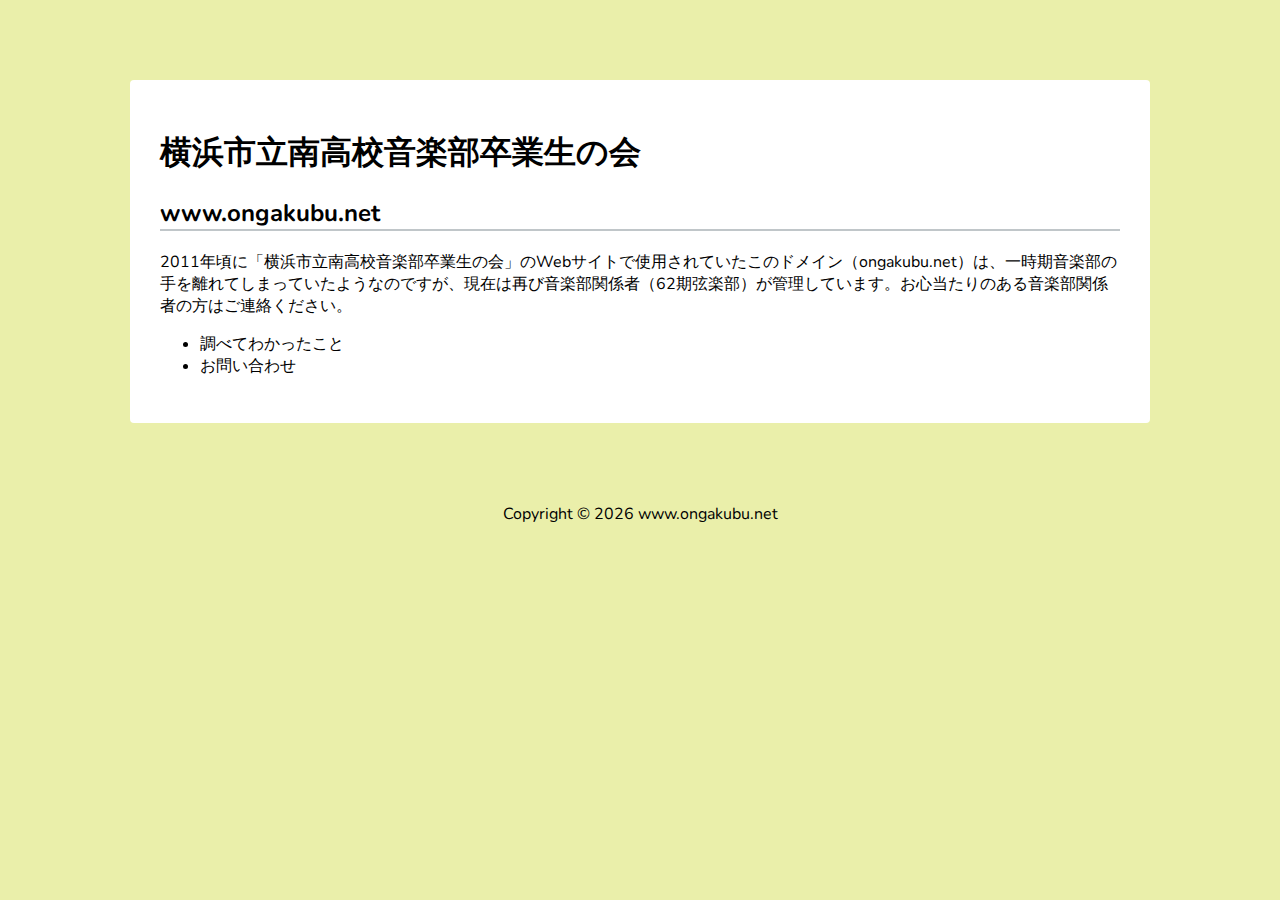
==== index.html @ e6c17b60 "Update index.html" ====
<!DOCTYPE html>
<html>
    <head>
        <meta http-equiv="Content-Type" content="text/html; charset=UTF-8">
        <title>www.ongakubu.net</title>
        <meta name="description" content="横浜市立南高校音楽部卒業生の会で使用されていたこのドメインは、一時期音楽部の手を離れてしまいましたが、再び関係者がおさえています。お心当たりのある音楽部関係者の方はご連絡ください。">
        <link rel="icon" href="/favicon.ico">
        <meta name="viewport" content="width=device-width, initial-scale=1">
        <link rel="stylesheet" href="/css/style.css">
</head> 
<body>
        <div>
            <h1><span style="color:#8e0303"><a href="/index.html">横浜市立南高校音楽部卒業生の会</a></span></h1>
            <h2 class="linetitle">www.ongakubu.net</h2>
            <p>2011年頃に「横浜市立南高校音楽部卒業生の会」のWebサイトで使用されていたこのドメイン（ongakubu.net）は、一時期音楽部の手を離れてしまっていたようなのですが、現在は再び音楽部関係者（62期弦楽部）が管理しています。お心当たりのある音楽部関係者の方はご連絡ください。</p>
            <ul>
                <li><a href="/page/details.html">調べてわかったこと</a></li>
                <li><a href="/page/contact.html">お問い合わせ</a></li>
            </ul>
        </div>
        <p class="copyright">Copyright&nbsp;&copy;&nbsp;<script type="text/javascript">myDate = new Date() ;myYear = myDate.getFullYear ();document.write(myYear);</script>&nbsp;<a href="/index.html">www.ongakubu.net</a></p>
</body>
</html>
---- css/style.css ----
@charset "utf-8";
@import url('https://fonts.googleapis.com/css2?family=Kosugi+Maru&family=Nunito&display=swap');

body {
	background-color:#eaefaa;
	margin: 0;
	padding: 0;
	font-family: 'Nunito', 'Kosugi Maru', sans-serif;
}
div {
	width: 75%;
	margin: 5em auto;
	padding: 30px;
	background-color: #ffffff;
	border-radius: 0.25em;
}
a:link, a:visited {
	color: #000000;
	text-decoration: none;
}
a:hover {
	color: #004e98;
	text-decoration: none;
}
.linetitle {
	border-bottom: 2px solid #c0c6c9;
	text-align: left;
  }
.linetitle:before {
	left: 0;
	top: 14px;
	width: 3px;
	height: 15px;
}
figcaption {
	text-align: center;
}

audio {
	width: 85%;
}
video {
	width: 85%;
}

table {
	border-collapse: collapse;
	width: 100%;
}
td, th {
	border: 1px solid #dddddd;
	text-align: left;
	padding: 8px;
}
th.left, td.left {
	text-align: left;
}
th,center, td.center {
	text-align: center;
}
th.right, td.right {
	text-align: right;
}

details {
    border: 0.05rem solid #aaa;
    border-radius: 0.25em;
    padding: .5rem .5rem 0;
}
summary {
    font-size: 1rem;
    font-weight: bold;
    margin: -.5rem -.5rem 0;
    padding: .5rem;
}
details[open] {
    padding: .5rem;
}
details[open] summary {
    border-bottom: 0.05rem solid #aaa;
    margin-bottom: .5rem;
}

blockquote {
    margin: 1.25em;
}
blockquote p {
    padding: 1em;
    background: #e8ecef;
    border-radius: 0.25em;
}
blockquote p::before {
    content: '\201C';
}
blockquote p::after {
    content: '\201D';
}

input[type=text], select, textarea {
	font: 1em sans-serif;
	width: 100%;
	padding: 12px;
	border: 1px solid #ccc;
	border-radius: 0.25em;
	box-sizing: border-box;
	margin-top: 6px;
	margin-bottom: 16px;
	resize: vertical;
}
input[type=email], select, textarea {
	font: 1em sans-serif;
	width: 100%;
	padding: 12px;
	border: 1px solid #ccc;
	border-radius: 0.25em;
	box-sizing: border-box;
	margin-top: 6px;
	margin-bottom: 16px;
	resize: vertical;
}
input[type=submit] {
	font: 1em sans-serif;
	width: 100%;
	background-color: #6a8f5c;
	color: white;
	padding: 12px 20px;
	border: none;
	border-radius: 4px;
	cursor: pointer;
}
input[type=submit]:hover {
	background-color: #81a568;
}

.copyright {
	text-align: center;
}
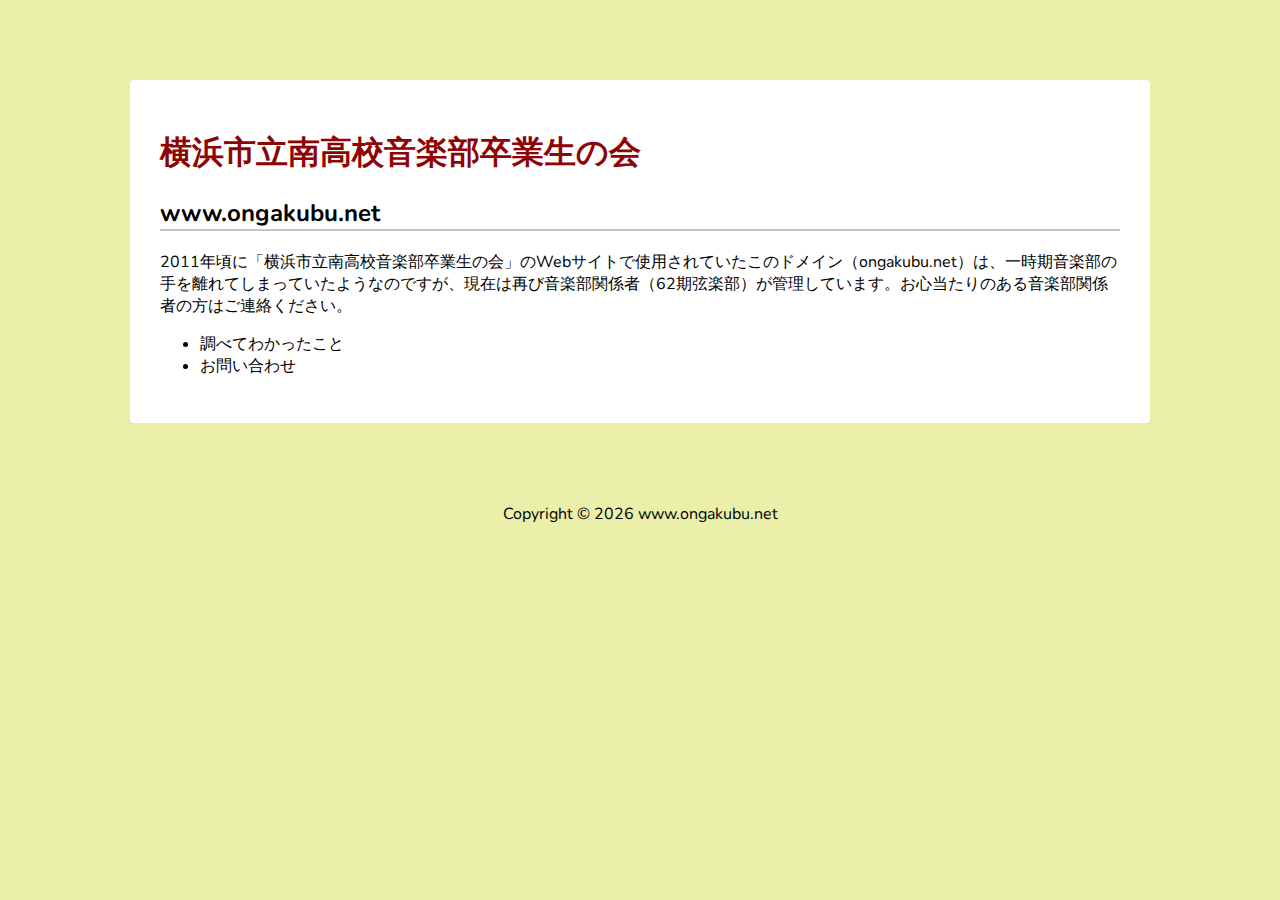
==== commit cfc19b7c: "Update index.html" ====
--- a/index.html
+++ b/index.html
@@ -10,7 +10,7 @@
 </head> 
 <body>
         <div>
-            <h1><span style="color:#8e0303"><a href="/index.html">横浜市立南高校音楽部卒業生の会</a></span></h1>
+            <h1><a href="/index.html"><span style="color:#8e0303">横浜市立南高校音楽部卒業生の会</span></a></h1>
             <h2 class="linetitle">www.ongakubu.net</h2>
             <p>2011年頃に「横浜市立南高校音楽部卒業生の会」のWebサイトで使用されていたこのドメイン（ongakubu.net）は、一時期音楽部の手を離れてしまっていたようなのですが、現在は再び音楽部関係者（62期弦楽部）が管理しています。お心当たりのある音楽部関係者の方はご連絡ください。</p>
             <ul>
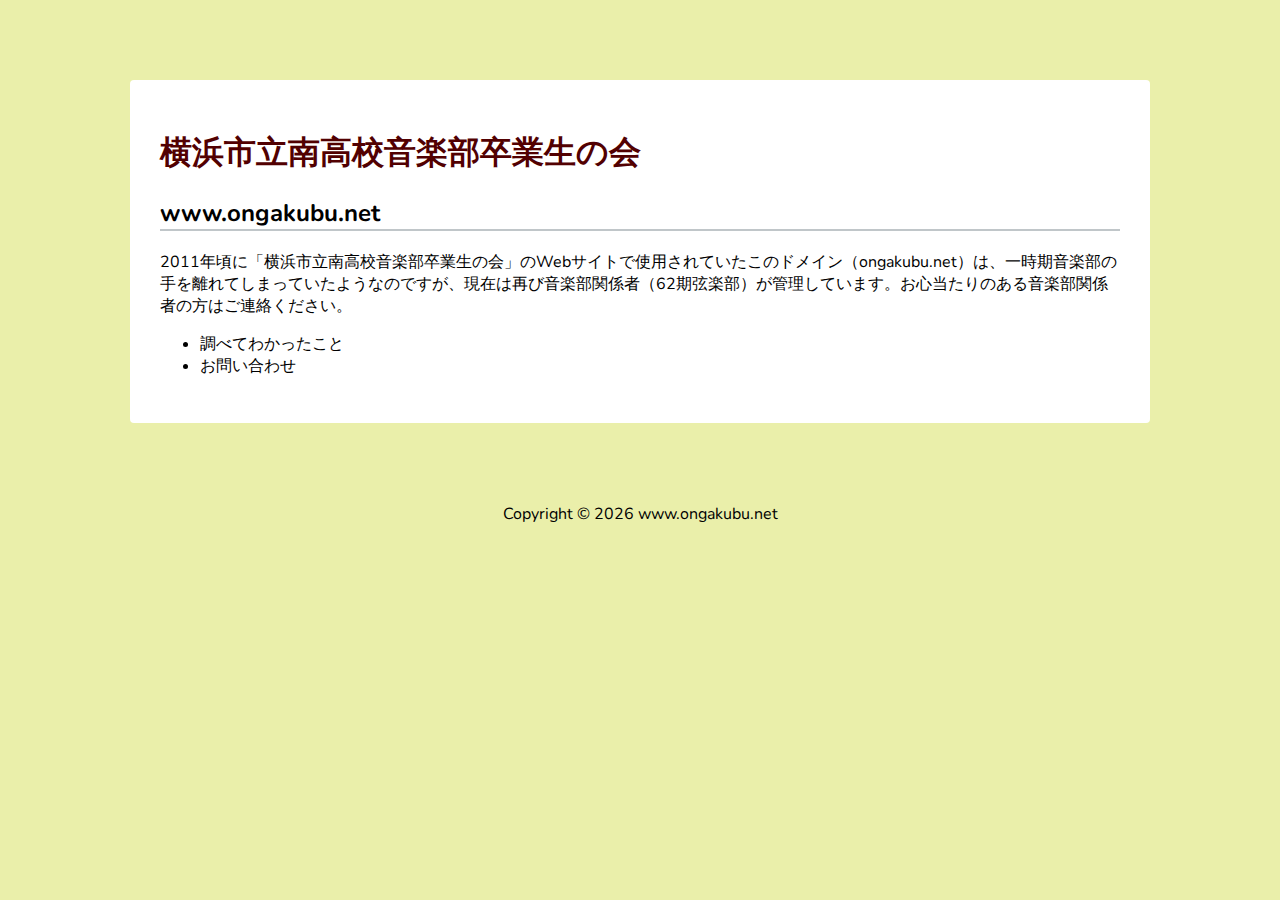
==== commit 25c62efe: "Update index.html" ====
--- a/index.html
+++ b/index.html
@@ -10,7 +10,7 @@
 </head> 
 <body>
         <div>
-            <h1><a href="/index.html"><span style="color:#8e0303">横浜市立南高校音楽部卒業生の会</span></a></h1>
+            <h1><a href="/index.html"><span style="color:#520001">横浜市立南高校音楽部卒業生の会</span></a></h1>
             <h2 class="linetitle">www.ongakubu.net</h2>
             <p>2011年頃に「横浜市立南高校音楽部卒業生の会」のWebサイトで使用されていたこのドメイン（ongakubu.net）は、一時期音楽部の手を離れてしまっていたようなのですが、現在は再び音楽部関係者（62期弦楽部）が管理しています。お心当たりのある音楽部関係者の方はご連絡ください。</p>
             <ul>
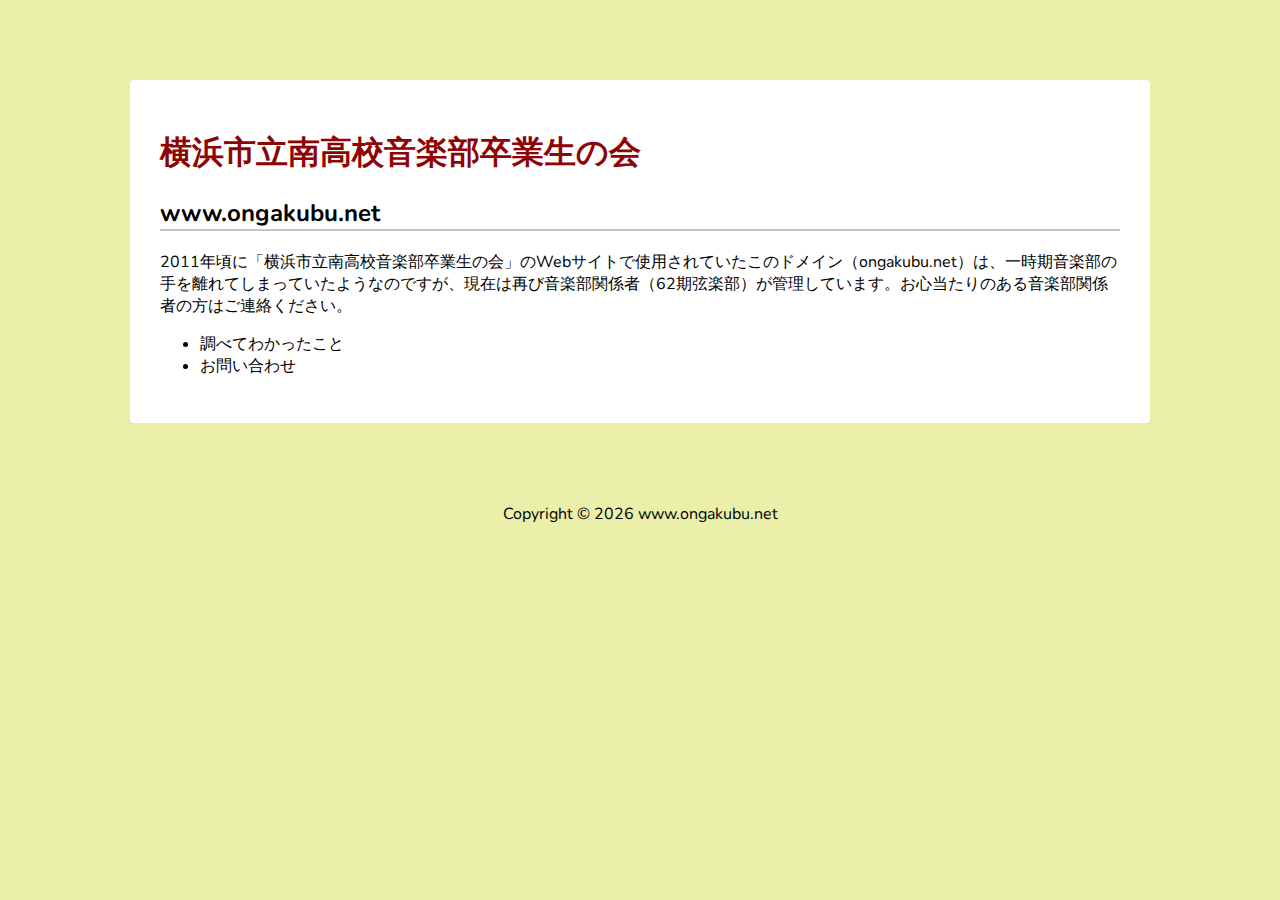
==== commit 72c3e7cb: "Update index.html" ====
--- a/index.html
+++ b/index.html
@@ -10,7 +10,7 @@
 </head> 
 <body>
         <div>
-            <h1><a href="/index.html"><span style="color:#520001">横浜市立南高校音楽部卒業生の会</span></a></h1>
+            <h1><a href="/index.html"><span style="color:#8e0303">横浜市立南高校音楽部卒業生の会</span></a></h1>
             <h2 class="linetitle">www.ongakubu.net</h2>
             <p>2011年頃に「横浜市立南高校音楽部卒業生の会」のWebサイトで使用されていたこのドメイン（ongakubu.net）は、一時期音楽部の手を離れてしまっていたようなのですが、現在は再び音楽部関係者（62期弦楽部）が管理しています。お心当たりのある音楽部関係者の方はご連絡ください。</p>
             <ul>
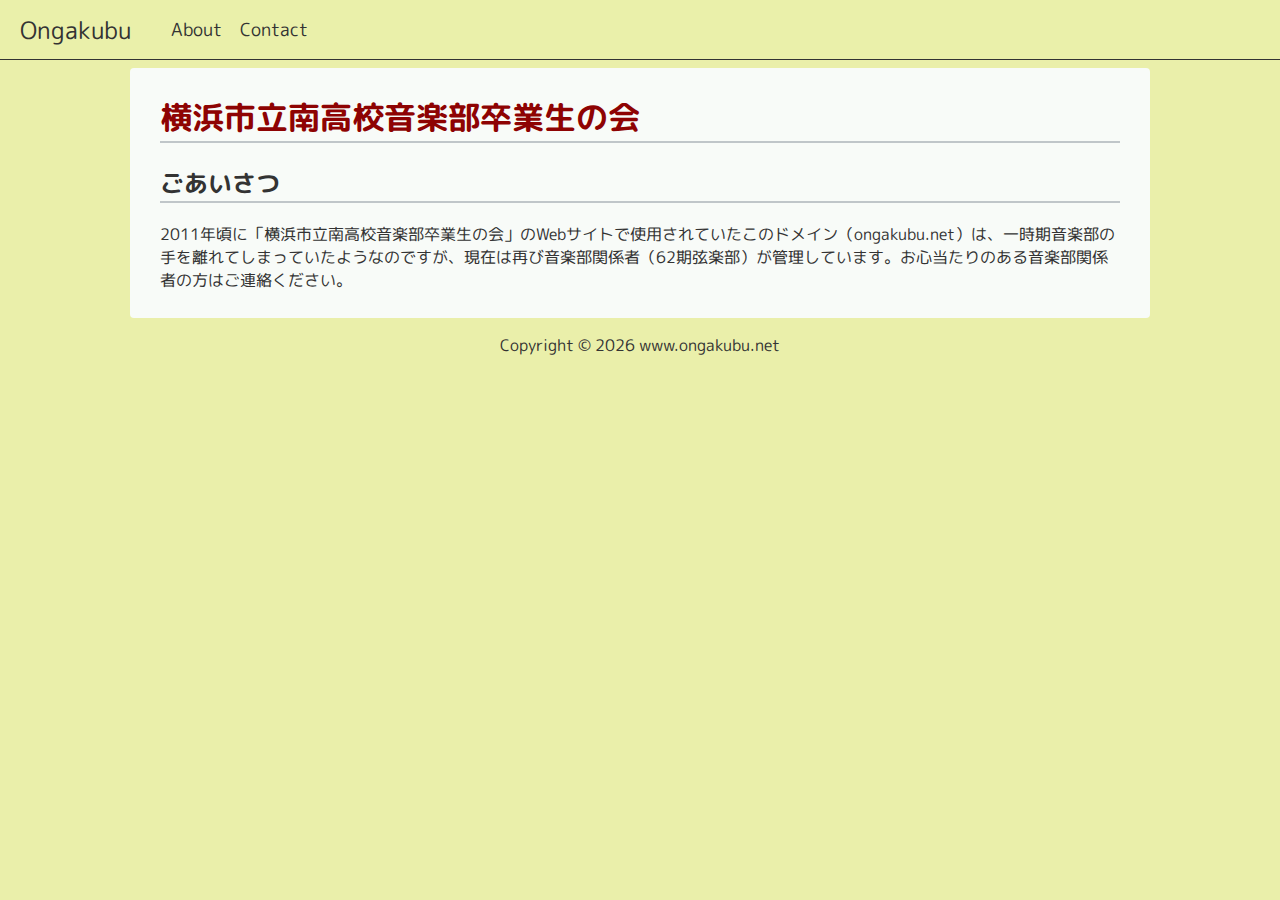
==== commit 66ec9d64: "Add files via upload" ====
--- a/index.html
+++ b/index.html
@@ -1,23 +1,31 @@
-<!DOCTYPE html>
+<!doctype html>
 <html>
-    <head>
-        <meta http-equiv="Content-Type" content="text/html; charset=UTF-8">
-        <title>www.ongakubu.net</title>
-        <meta name="description" content="横浜市立南高校音楽部卒業生の会で使用されていたこのドメインは、一時期音楽部の手を離れてしまいましたが、再び関係者がおさえています。お心当たりのある音楽部関係者の方はご連絡ください。">
-        <link rel="icon" href="/favicon.ico">
-        <meta name="viewport" content="width=device-width, initial-scale=1">
-        <link rel="stylesheet" href="/css/style.css">
-</head> 
+<head>
+    <title>Home | www.ongakubu.net</title>
+    <meta name="description" content="横浜市立南高校音楽部卒業生の会で使用されていたこのドメインは、一時期音楽部の手を離れてしまいましたが、再び関係者がおさえています。お心当たりのある音楽部関係者の方はご連絡ください。">
+    <link rel="icon" href="/image/favicon.ico">
+    <meta charset="utf-8" />
+    <meta name="viewport" content="width=device-width, initial-scale=1" />
+    <link rel="stylesheet" href="/css/style.css">
+</head>
 <body>
-        <div>
-            <h1><a href="/index.html"><span style="color:#8e0303">横浜市立南高校音楽部卒業生の会</span></a></h1>
-            <h2 class="linetitle">www.ongakubu.net</h2>
-            <p>2011年頃に「横浜市立南高校音楽部卒業生の会」のWebサイトで使用されていたこのドメイン（ongakubu.net）は、一時期音楽部の手を離れてしまっていたようなのですが、現在は再び音楽部関係者（62期弦楽部）が管理しています。お心当たりのある音楽部関係者の方はご連絡ください。</p>
-            <ul>
-                <li><a href="/page/details.html">調べてわかったこと</a></li>
-                <li><a href="/page/contact.html">お問い合わせ</a></li>
-            </ul>
-        </div>
-        <p class="copyright">Copyright&nbsp;&copy;&nbsp;<script type="text/javascript">myDate = new Date() ;myYear = myDate.getFullYear ();document.write(myYear);</script>&nbsp;<a href="/index.html">www.ongakubu.net</a></p>
+    <nav class="global-navbar">
+        <div class="global-navbar-logo"><a href="/">Ongakubu</a></div>
+        <ul class="global-navlinks">
+            <input type="checkbox" id="checkbox_toggle" />
+            <label for="checkbox_toggle" class="global-navbar-hamburger">&#9776;</label>
+            <div class="global-navbar-menu">
+                <li><a href="/about/">About</a></li>
+                <li><a href="/contact/">Contact</a></li>
+            </div>
+        </ul>
+    </nav>
+    <div class="paper">
+        <h1 class="linetitle"><a href="/index.html"><span style="color:#8e0303">横浜市立南高校音楽部卒業生の会</span></a></h1>
+        <h2 class="linetitle">ごあいさつ</h2>
+        <p>2011年頃に「横浜市立南高校音楽部卒業生の会」のWebサイトで使用されていたこのドメイン（ongakubu.net）は、一時期音楽部の手を離れてしまっていたようなのですが、現在は再び音楽部関係者（62期弦楽部）が管理しています。お心当たりのある音楽部関係者の方はご連絡ください。</p>
+    </div>
+    <footer class="copyright">Copyright&nbsp;&copy;&nbsp;<span id="year"></span>&nbsp;www.ongakubu.net</footer>
+    <script type="text/javascript" src="/script/script.js"></script>
 </body>
 </html>
--- a/css/style.css
+++ b/css/style.css
@@ -1,137 +1,309 @@
 @charset "utf-8";
-@import url('https://fonts.googleapis.com/css2?family=Kosugi+Maru&family=Nunito&display=swap');
+@import url('https://fonts.googleapis.com/css2?family=M+PLUS+Rounded+1c:wght@100;300;400;500;700;800;900&display=swap');
+
+@media (prefers-color-scheme: light) {
+    :root {
+        --bgcolor: #eaefaa;
+        --navbgcolor: rgb(234, 239, 170, 0.9);
+        --navtextcolor: #333333;
+        --navhovercolor: #3f3f3f;
+        --papercolor: #f8fbf8;
+        --textcolor: #333333;
+        --buttoncolor: #e8ecef;
+        --hovercolor: #003078;
+    }
+}
+
+@media (prefers-color-scheme: dark) {
+    :root {
+        --bgcolor: #eaefaa;
+        --navbgcolor: rgb(234, 239, 170, 0.9);
+        --navtextcolor: #333333;
+        --navhovercolor: #3f3f3f;
+        --papercolor: #f8fbf8;
+        --textcolor: #333333;
+        --buttoncolor: #e8ecef;
+        --hovercolor: #003078;
+    }
+}
 
 body {
-	background-color:#eaefaa;
-	margin: 0;
-	padding: 0;
-	font-family: 'Nunito', 'Kosugi Maru', sans-serif;
-}
-div {
-	width: 75%;
-	margin: 5em auto;
-	padding: 30px;
-	background-color: #ffffff;
-	border-radius: 0.25em;
-}
+    background-color: var(--bgcolor);
+    margin: 0;
+    padding: 0;
+    color: var(--textcolor);
+    font-family: 'M PLUS Rounded 1c', sans-serif;
+}
+
 a:link, a:visited {
-	color: #000000;
-	text-decoration: none;
-}
+    color: var(--textcolor);
+    text-decoration: none;
+}
+
 a:hover {
-	color: #004e98;
-	text-decoration: none;
-}
+    color: var(--hovercolor);
+    text-decoration: none;
+}
+
+.global-navbar {
+    display: flex;
+    align-items: center;
+    justify-content: start;
+    padding: 0px 20px 0px 20px;
+    background-color: var(--navbgcolor);
+    border-bottom: 1px solid;
+    color: var(--navtextcolor);
+}
+
+.global-navlinks a:link {
+    color: var(--navtextcolor);
+    text-decoration: none;
+}
+
+.global-navlinks a:visited {
+    color: var(--navtextcolor);
+    text-decoration: none;
+}
+
+.global-navlinks a:hover {
+    color: var(--navhovercolor);
+    text-decoration: none;
+}
+
+.global-navbar-logo a {
+    font-size: 24px;
+    color: var(--navtextcolor);
+}
+
+.global-navbar-menu {
+    display: flex;
+    gap: 1em;
+    font-size: 18px;
+}
+
+.global-navbar-menu li:hover {
+    text-decoration: underline;
+}
+
+.global-navbar-menu li {
+    list-style: none;
+}
+
+input[type=checkbox] {
+    display: none;
+}
+
+.global-navbar-hamburger {
+    display: none;
+    font-size: 32px;
+    user-select: none;
+}
+
+@media (max-width: 600px) {
+    .global-navbar {
+        justify-content: space-between;
+        margin: auto;
+    }
+
+    .global-navbar-menu {
+        display: none;
+        position: absolute;
+        background-color: var(--navbgcolor);
+        top: 76px;
+        right: 0;
+        left: 0;
+        text-align: left;
+        text-indent: 1em;
+        padding: 16px 0 16px 0;
+    }
+
+    .global-navbar-menu li:hover {
+        text-decoration: underline;
+    }
+
+    .global-navbar-menu li+li {
+        margin-top: 12px;
+    }
+
+    input[type=checkbox]:checked~.global-navbar-menu {
+        display: block;
+    }
+
+    .global-navbar-hamburger {
+        display: block;
+    }
+}
+
+.paper {
+    width: 75%;
+    margin: 0.5em auto 1em;
+    padding: 5px 30px 10px 30px;
+    color: var(--textcolor);
+    background-color: var(--papercolor);
+    border-radius: 0.25em;
+}
+
 .linetitle {
-	border-bottom: 2px solid #c0c6c9;
-	text-align: left;
-  }
+    border-bottom: 2px solid #c0c6c9;
+    text-align: left;
+}
+
 .linetitle:before {
-	left: 0;
-	top: 14px;
-	width: 3px;
-	height: 15px;
-}
+    left: 0;
+    top: 14px;
+    width: 3px;
+    height: 15px;
+}
+
 figcaption {
 	text-align: center;
 }
 
 audio {
-	width: 85%;
-}
+    width: 100%;
+}
+
 video {
-	width: 85%;
+    width: 100%;
 }
 
 table {
-	border-collapse: collapse;
-	width: 100%;
-}
+    border-collapse: collapse;
+    width: 100%;
+}
+
 td, th {
-	border: 1px solid #dddddd;
-	text-align: left;
-	padding: 8px;
-}
+    border: 1px solid #c0c6c9;
+    text-align: left;
+    padding: 8px;
+}
+
 th.left, td.left {
-	text-align: left;
-}
-th,center, td.center {
-	text-align: center;
-}
+    text-align: left;
+}
+
+th.center, td.center {
+    text-align: center;
+}
+
 th.right, td.right {
-	text-align: right;
+    text-align: right;
 }
 
 details {
-    border: 0.05rem solid #aaa;
+    border: 1px solid #c0c6c9;
     border-radius: 0.25em;
     padding: .5rem .5rem 0;
 }
+
 summary {
     font-size: 1rem;
     font-weight: bold;
     margin: -.5rem -.5rem 0;
     padding: .5rem;
 }
+
 details[open] {
     padding: .5rem;
 }
+
 details[open] summary {
-    border-bottom: 0.05rem solid #aaa;
+    border-bottom: 1px solid #c0c6c9;
     margin-bottom: .5rem;
 }
 
 blockquote {
     margin: 1.25em;
 }
+
 blockquote p {
     padding: 1em;
-    background: #e8ecef;
-    border-radius: 0.25em;
-}
+    color: var(--textcolor);
+    background: var(--buttoncolor);
+    border-radius: 0.25em;
+}
+
 blockquote p::before {
     content: '\201C';
 }
+
 blockquote p::after {
     content: '\201D';
 }
 
 input[type=text], select, textarea {
-	font: 1em sans-serif;
-	width: 100%;
-	padding: 12px;
-	border: 1px solid #ccc;
-	border-radius: 0.25em;
-	box-sizing: border-box;
-	margin-top: 6px;
-	margin-bottom: 16px;
-	resize: vertical;
-}
+    font: 1em 'Manrope', sans-serif;
+    background-color: var(--papercolor);
+    color: var(--textcolor);
+    width: 100%;
+    padding: 12px;
+    border: 1px solid #c0c6c9;
+    border-radius: 0.25em;
+    box-sizing: border-box;
+    margin: 6px auto 16px;
+    resize: vertical;
+}
+
 input[type=email], select, textarea {
-	font: 1em sans-serif;
-	width: 100%;
-	padding: 12px;
-	border: 1px solid #ccc;
-	border-radius: 0.25em;
-	box-sizing: border-box;
-	margin-top: 6px;
-	margin-bottom: 16px;
-	resize: vertical;
-}
+    font: 1em 'Manrope', sans-serif;
+    background-color: var(--papercolor);
+    color: var(--textcolor);
+    width: 100%;
+    padding: 12px;
+    border: 1px solid #c0c6c9;
+    border-radius: 0.25em;
+    box-sizing: border-box;
+    margin: 6px auto 16px;
+    resize: vertical;
+}
+
 input[type=submit] {
-	font: 1em sans-serif;
-	width: 100%;
-	background-color: #6a8f5c;
-	color: white;
-	padding: 12px 20px;
-	border: none;
-	border-radius: 4px;
-	cursor: pointer;
-}
+    font: 1em 'Manrope', sans-serif;
+    background-color: var(--bgcolor);
+    color: var(--textcolor);
+    padding: 0.5em 1em;
+    border: 1px solid var(--bgcolor);
+    border-radius: 0.25em;
+    margin: 0.5em 1em 0.5em 0;
+    cursor: pointer;
+}
+
 input[type=submit]:hover {
-	background-color: #81a568;
+    border: 1px solid #1d70b8;
+}
+
+input[type=button] {
+    font: 1em 'Manrope', sans-serif;
+    background-color: var(--buttoncolor);
+    color: var(--textcolor);
+    padding: 0.5em 1em;
+    border: 1px solid var(--buttoncolor);
+    border-radius: 0.25em;
+    margin: 0.5em auto;
+    cursor: pointer;
+}
+
+input[type=button]:hover {
+    border: 1px solid #1d70b8;
+}
+
+@media screen and (max-width: 600px) {
+    .paper {
+        width: 80%;
+    }
+
+    input[type=submit] {
+        width: 100%;
+        margin: 0.5em auto;
+    }
+
+    input[type=button] {
+        width: 100%;
+    }
 }
 
 .copyright {
-	text-align: center;
-}
+    text-align: center;
+    color: var(--navtextcolor);
+    padding: 0em 0em 1em 0em;
+}
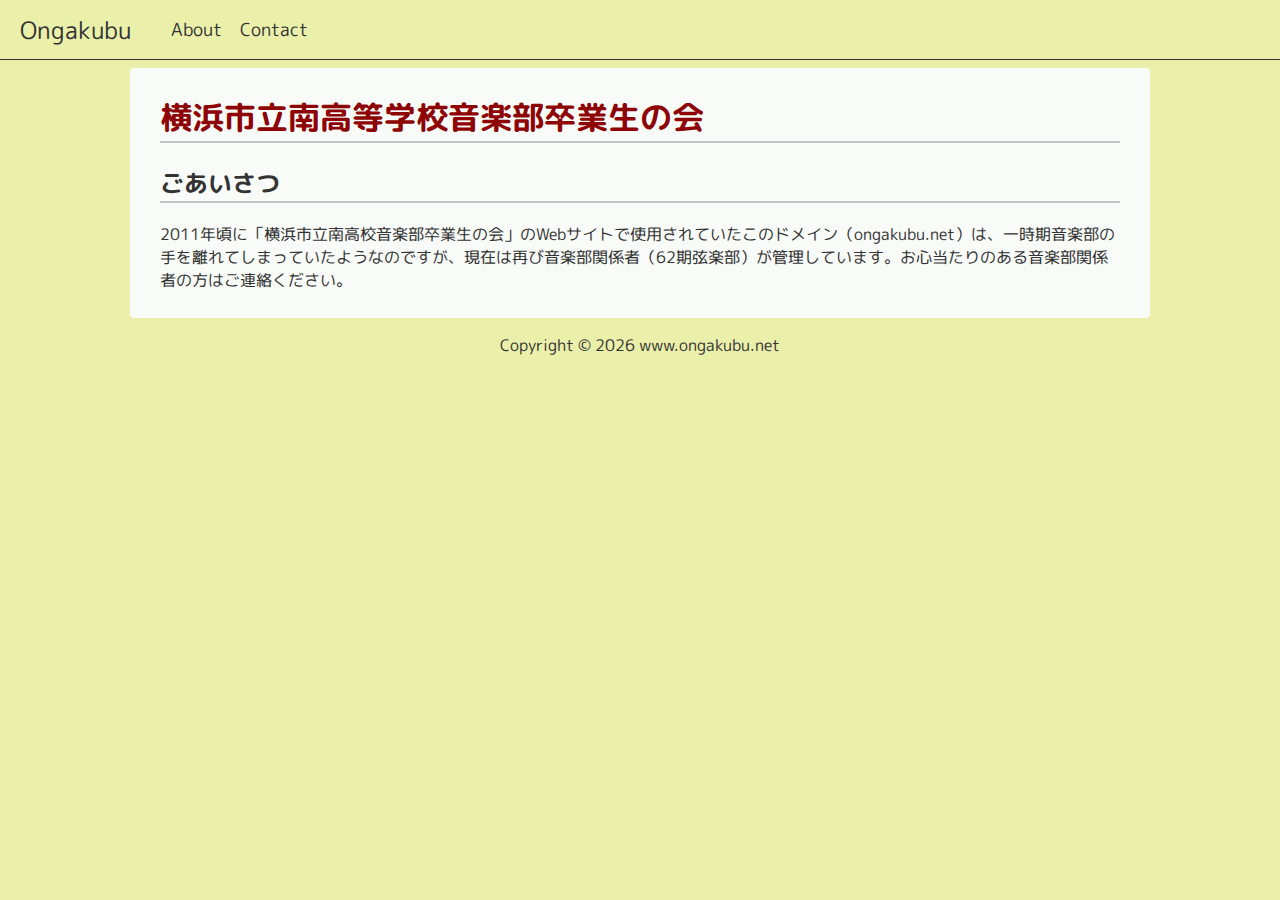
==== commit a71d8916: "Update index.html" ====
--- a/index.html
+++ b/index.html
@@ -21,7 +21,7 @@
         </ul>
     </nav>
     <div class="paper">
-        <h1 class="linetitle"><a href="/index.html"><span style="color:#8e0303">横浜市立南高校音楽部卒業生の会</span></a></h1>
+        <h1 class="linetitle"><a href="/"><span style="color:#8e0303">横浜市立南高等学校音楽部卒業生の会</span></a></h1>
         <h2 class="linetitle">ごあいさつ</h2>
         <p>2011年頃に「横浜市立南高校音楽部卒業生の会」のWebサイトで使用されていたこのドメイン（ongakubu.net）は、一時期音楽部の手を離れてしまっていたようなのですが、現在は再び音楽部関係者（62期弦楽部）が管理しています。お心当たりのある音楽部関係者の方はご連絡ください。</p>
     </div>
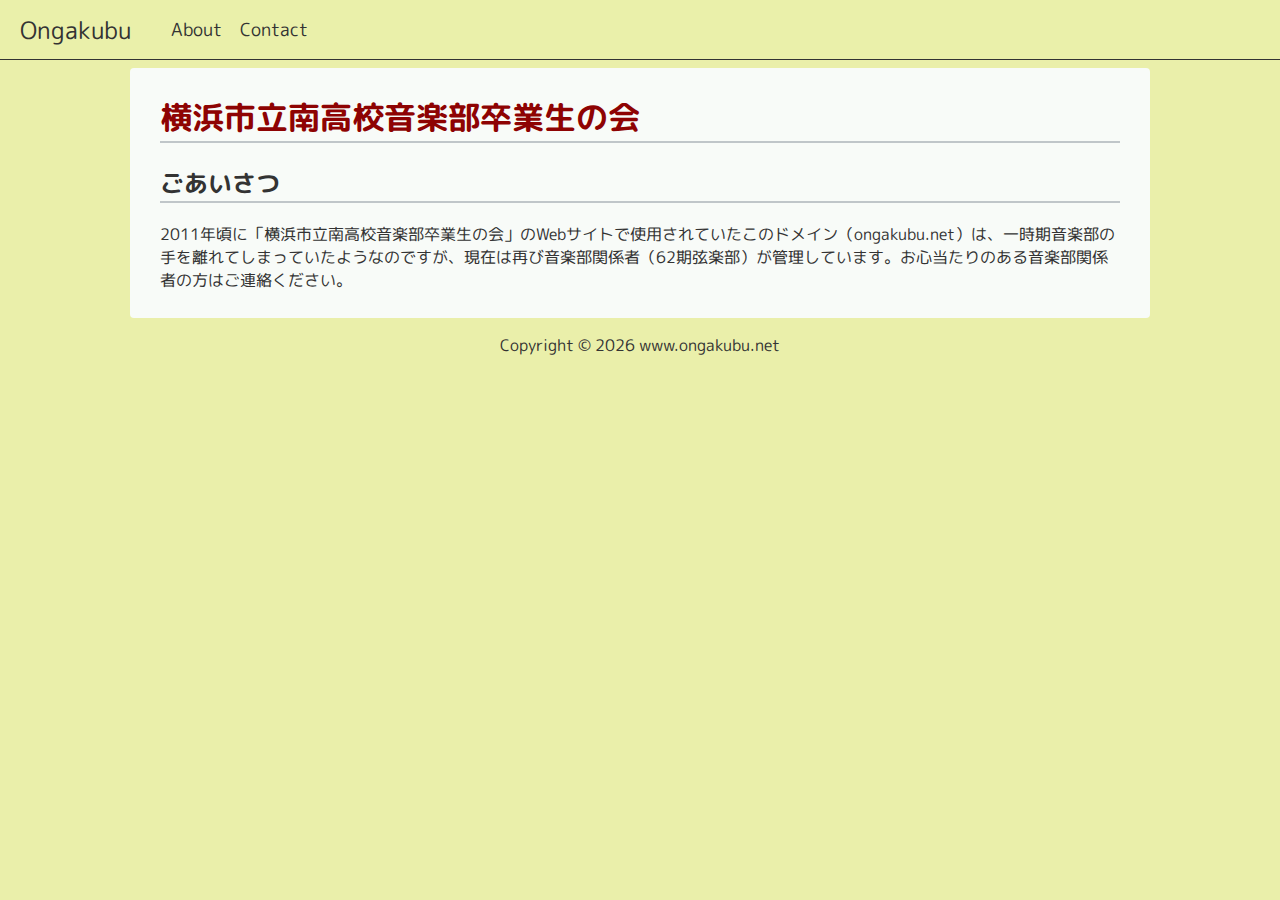
==== commit 81884c69: "Update index.html" ====
--- a/index.html
+++ b/index.html
@@ -21,7 +21,7 @@
         </ul>
     </nav>
     <div class="paper">
-        <h1 class="linetitle"><a href="/"><span style="color:#8e0303">横浜市立南高等学校音楽部卒業生の会</span></a></h1>
+        <h1 class="linetitle"><a href="/"><span style="color:#8e0303">横浜市立南高校音楽部卒業生の会</span></a></h1>
         <h2 class="linetitle">ごあいさつ</h2>
         <p>2011年頃に「横浜市立南高校音楽部卒業生の会」のWebサイトで使用されていたこのドメイン（ongakubu.net）は、一時期音楽部の手を離れてしまっていたようなのですが、現在は再び音楽部関係者（62期弦楽部）が管理しています。お心当たりのある音楽部関係者の方はご連絡ください。</p>
     </div>
